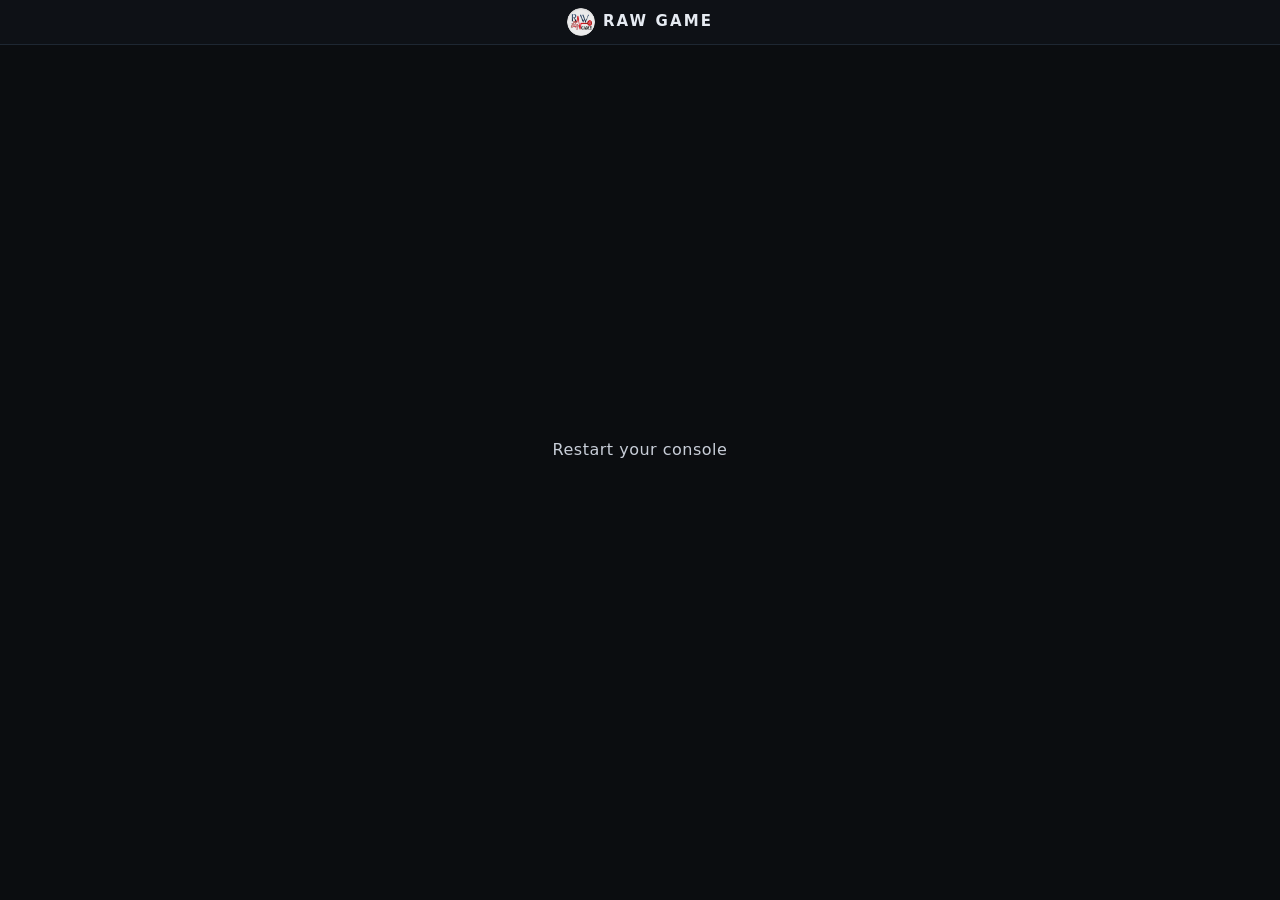
==== jb.html @ cc61f268 "Add files via upload" ====
<!doctype html>
<html lang="en" manifest="cache.appcache">
  <head>
    <meta charset="utf-8" />
    <meta name="viewport" content="width=device-width,initial-scale=1" />
    <title>RAW GAME</title>
    <style>
      html,
      body {
        margin: 0;
        padding: 0;
        min-height: 100%;
        background: #0b0d10;
        color: #c8ced8;
        font:
          15px/1.45 "Segoe UI",
          system-ui,
          sans-serif;
      }
      #brand {
        text-align: center;
        padding: 8px 10px;
        background: #0e1116;
        border-bottom: 1px solid #1e2732;
      }
      #brand img {
        width: 28px;
        height: 28px;
        margin-right: 8px;
        border-radius: 50%;
        vertical-align: middle;
      }
      #brand b {
        font-size: 15px;
        font-weight: 700;
        letter-spacing: 0.14em;
        color: #e6ebf2;
        vertical-align: middle;
      }

      /* running: a spinner under the brand. jb.js sets body.done / body.fail / body.log. */
      #spin {
        position: fixed;
        top: calc(50% + 20px);
        left: 50%;
        width: 46px;
        height: 46px;
        margin: -23px 0 0 -23px;
        border: 4px solid #1e2732;
        border-top-color: #7fd0a0;
        border-radius: 50%;
        animation: spin 0.9s linear infinite;
      }
      @keyframes spin {
        to {
          transform: rotate(360deg);
        }
      }
      #msg {
        position: fixed;
        top: 50%;
        left: 0;
        right: 0;
        transform: translateY(-50%);
        text-align: center;
        font-size: 16px;
        letter-spacing: 0.5px;
        display: none;
      }
      #wrap {
        padding: 0;
      }
      #state,
      #out {
        display: none;
      }

      body.done #spin {
        display: none;
      }
      body.fail #spin {
        display: none;
      }
      body.fail #msg {
        display: block;
      }

      /* ?log=1 -- the full step log, styled like the landing. */
      body.log #spin,
      body.log #msg {
        display: none;
      }
      body.log #wrap {
        padding: 14px 18px;
      }
      body.log #state {
        display: block;
        font-size: 22px;
        font-weight: 700;
        margin: 0 0 8px;
      }
      body.log #out {
        display: block;
        white-space: pre-wrap;
        font:
          12px/1.45 Consolas,
          monospace;
        background: #11151b;
        border: 1px solid #1e2732;
        border-radius: 5px;
        padding: 10px 12px;
        height: calc(100vh - 141px);
        overflow-y: auto;
      }
      .ok {
        color: #7fd0a0;
      }
      .bad {
        color: #d08a7f;
      }
      .warn {
        color: #d8c07f;
      }
      .safe {
        color: #7fd0a0;
      }
      .danger {
        color: #d08a7f;
      }
      code {
        color: #9fb3d0;
      }
    </style>
  </head>
  <body>
    <div id="brand">
      <img
        src="[data-uri]"
        alt=""
        width="28"
        height="28"
      /><b>RAW GAME</b>
    </div>
    <div id="spin"></div>
    <div id="msg">Restart your console</div>
    <div id="wrap">
      <div id="state"></div>
      <div id="out"></div>
    </div>
    <script type="module">
      import "./jb.js?v=10";
    </script>
  </body>
</html>
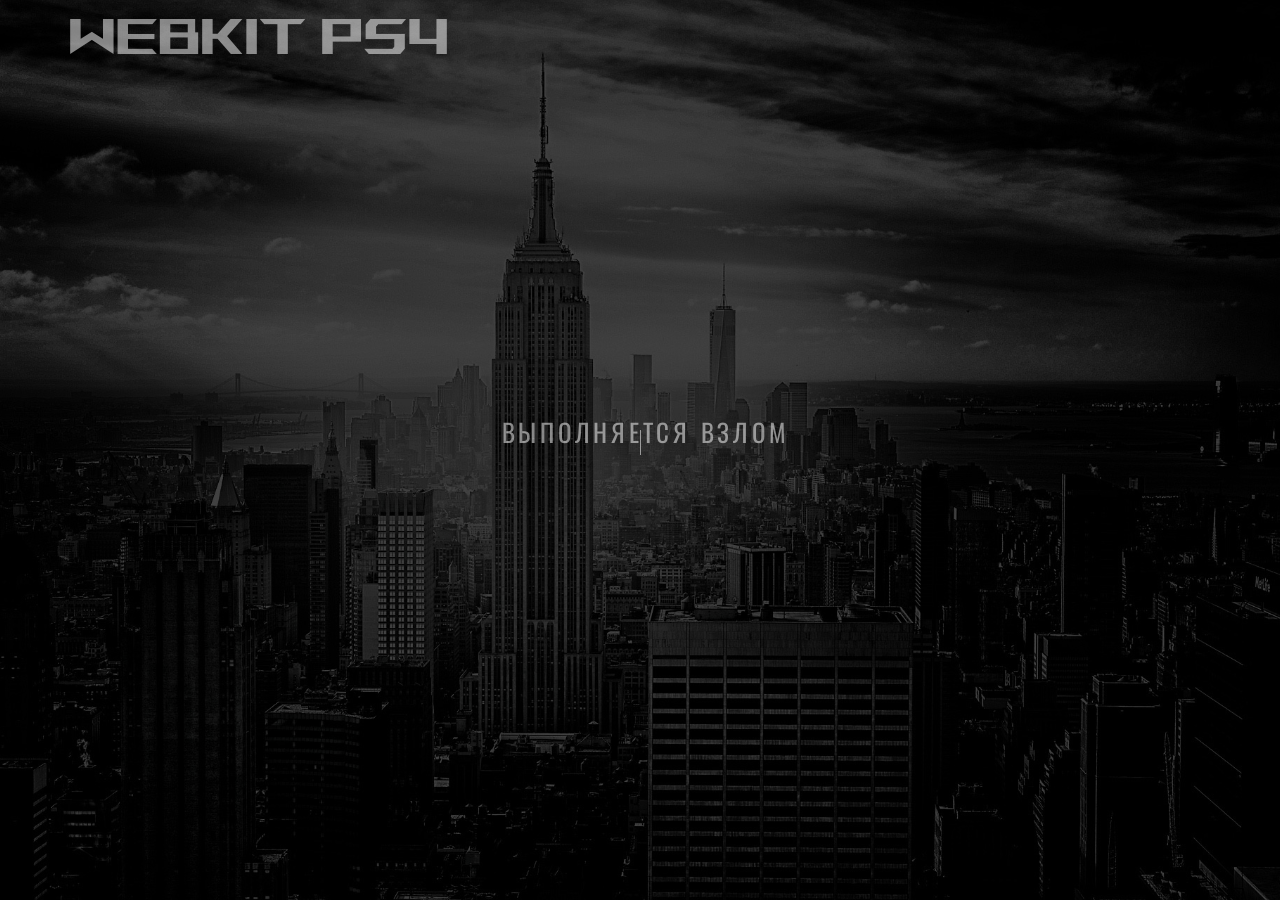
==== commit 8feac2ee: "Add files via upload" ====
--- a/jb.html
+++ b/jb.html
@@ -3,60 +3,20 @@
   <head>
     <meta charset="utf-8" />
     <meta name="viewport" content="width=device-width,initial-scale=1" />
-    <title>RAW GAME</title>
-    <style>
-      html,
-      body {
-        margin: 0;
-        padding: 0;
-        min-height: 100%;
-        background: #0b0d10;
-        color: #c8ced8;
-        font:
-          15px/1.45 "Segoe UI",
-          system-ui,
-          sans-serif;
-      }
-      #brand {
-        text-align: center;
-        padding: 8px 10px;
-        background: #0e1116;
-        border-bottom: 1px solid #1e2732;
-      }
-      #brand img {
-        width: 28px;
-        height: 28px;
-        margin-right: 8px;
-        border-radius: 50%;
-        vertical-align: middle;
-      }
-      #brand b {
-        font-size: 15px;
-        font-weight: 700;
-        letter-spacing: 0.14em;
-        color: #e6ebf2;
-        vertical-align: middle;
-      }
-
-      /* running: a spinner under the brand. jb.js sets body.done / body.fail / body.log. */
-      #spin {
-        position: fixed;
-        top: calc(50% + 20px);
-        left: 50%;
-        width: 46px;
-        height: 46px;
-        margin: -23px 0 0 -23px;
-        border: 4px solid #1e2732;
-        border-top-color: #7fd0a0;
-        border-radius: 50%;
-        animation: spin 0.9s linear infinite;
-      }
-      @keyframes spin {
-        to {
-          transform: rotate(360deg);
-        }
-      }
-      #msg {
+  <title>Активация PS4 Webkit GoldHEN</title>
+        <meta content="" name="description">
+        <meta content="" name="author">
+        <meta content="" name="keywords">
+        <meta content="height=device-height, width=device-width, initial-scale=1.0, minimum-scale=1.0, maximum-scale=1.0, user-scalable=no" name="viewport">
+        <!-- City v1.1 || ex nihilo || September - November 2015 -->
+        <!-- style start -->
+        <link href="intro-css/plugins.css" media="all" rel="stylesheet" type="text/css">
+        <link href="intro-css/style.css" media="all" rel="stylesheet" type="text/css"><!-- style end -->
+        <!-- google fonts start -->
+        <link href="http://fonts.googleapis.com/css?family=Raleway:100,200,300,400,500,600,700,800,900%7CMontserrat:400,700%7COswald:300,400,700" rel="stylesheet" type="text/css">
+        <!-- google fonts end -->
+        <style>
+        #msg {
         position: fixed;
         top: 50%;
         left: 0;
@@ -67,82 +27,56 @@
         letter-spacing: 0.5px;
         display: none;
       }
-      #wrap {
-        padding: 0;
-      }
-      #state,
-      #out {
-        display: none;
-      }
+        </style>
+    </head>
+    <body>
+        <!-- navigation start -->
+        <nav class="navbar navbar-fixed-top navbar-bg-switch">
+            <!-- container start -->
+            <div class="container">
+                <div class="navbar-header fadeIn-element">
+                    <!-- logo start -->
+                    <div class="logo">
+                        <!-- logo light start -->
+                        <img alt="Logo" class="logo-light" src="intro-images/img/logo.png"><!-- logo light end -->
+                    </div><!-- logo end -->
+                </div>
+            </div><!-- container end -->
+        </nav><!-- navigation end -->
+        <!-- home start -->
+        <div class="upper-page" id="home">
+            <!-- hero bg start -->
+            <div class="hero-fullscreen overlay overlay-top-bottom-dark-15">
+                <!-- single image start -->
+                <div class="hero-fullscreen-FIX overlay overlay-dark-70">
+                    <div class="hero-bg bg-img-SINGLE"></div>
+                </div><!-- single image end -->
+            </div><!-- hero bg end -->
+            <!-- center container start -->
+            <div class="center-container">
+                <!-- center block start -->
+                <div class="center-block">
+                    <!-- home subtitle start -->
+                    <h2 class="home-page-title fadeIn-element">
+                        Выполняется Взлом 
+                    </h2><!-- home subtitle end -->
+                    <!-- divider start -->
+                    <div class="inner-divider-half"></div><!-- divider end -->
+                    <!-- home title start -->
+                    <h1 class="home-page-title fadeIn-element">
 
-      body.done #spin {
-        display: none;
-      }
-      body.fail #spin {
-        display: none;
-      }
-      body.fail #msg {
-        display: block;
-      }
 
-      /* ?log=1 -- the full step log, styled like the landing. */
-      body.log #spin,
-      body.log #msg {
-        display: none;
-      }
-      body.log #wrap {
-        padding: 14px 18px;
-      }
-      body.log #state {
-        display: block;
-        font-size: 22px;
-        font-weight: 700;
-        margin: 0 0 8px;
-      }
-      body.log #out {
-        display: block;
-        white-space: pre-wrap;
-        font:
-          12px/1.45 Consolas,
-          monospace;
-        background: #11151b;
-        border: 1px solid #1e2732;
-        border-radius: 5px;
-        padding: 10px 12px;
-        height: calc(100vh - 141px);
-        overflow-y: auto;
-      }
-      .ok {
-        color: #7fd0a0;
-      }
-      .bad {
-        color: #d08a7f;
-      }
-      .warn {
-        color: #d8c07f;
-      }
-      .safe {
-        color: #7fd0a0;
-      }
-      .danger {
-        color: #d08a7f;
-      }
-      code {
-        color: #9fb3d0;
-      }
-    </style>
-  </head>
-  <body>
-    <div id="brand">
-      <img
-        src="[data-uri]"
-        alt=""
-        width="28"
-        height="28"
-      /><b>RAW GAME</b>
-    </div>
+
+<div id="brand">
+<!-- scroll indicator start -->
+            <div class="scroll-indicator">
+                <div class="scroll-indicator-wrapper">
+                    <div class="scroll-line"></div>
+                </div>
+            </div><!-- scroll indicator end -->
+</div>
     <div id="spin"></div>
-    <div id="msg">Restart your console</div>
+    <div id="msg">Перезагрузите консоль и пробуйте снова</div>
     <div id="wrap">
       <div id="state"></div>
       <div id="out"></div>
@@ -150,5 +84,26 @@
     <script type="module">
       import "./jb.js?v=10";
     </script>
-  </body>
+
+
+
+
+
+                    </h1><!-- home title end -->
+
+
+                </div><!-- center block end -->
+            </div><!-- center container end -->
+            
+            
+        </div><!-- home end -->
+
+       
+
+        <!-- scripts start --> 
+        <script src="intro-js/plugins.js">
+        </script> 
+        <script src="intro-js/intro.js">
+        </script><!-- scripts end -->
+    </body>
 </html>
--- a/intro-css/style.css
+++ b/intro-css/style.css
@@ -0,0 +1,2408 @@
+/*
+  [CSS Index]
+  
+  ---
+  
+  Author:  ex-nihilo
+*/
+
+
+/*
+  1. TEMPLATE BACKGROUNDS
+    1.1. single IMG BACKGROUND
+    1.2. benefits IMG BACKGROUND
+    1.3. parallax IMG BACKGROUND
+  2. reset
+  3. layout
+  4. upper page
+  5. center container
+  6. section
+  7. heading
+  8. footer
+  9. hero container
+  10. to top arrow
+  11. intro years
+  12. facts counter
+  13. skills bar
+  14. parallax
+  15. link underline
+  16. three step method
+  17. fullwidth IMG
+  18. preloader
+  19. Slick v1.6.0 CUSTOM
+  
+  20. 2018/19/20 EDITS
+  layout
+  preview
+  works hover
+  spacer
+  navigation
+  link underline menu
+  intro
+  overlay
+  the button
+  scroll indicator
+  the line
+  intro txt
+  the button LIGHT
+  grid
+  divider
+*/
+
+
+/* 1. TEMPLATE BACKGROUNDS */
+/* 1.1. single IMG BACKGROUND */
+.bg-img-SINGLE {
+background-image: url(../intro-images/img/background/SINGLE-bg.jpg);
+}
+
+/*
+@media only screen and (max-width: 995px) {
+  .bg-img-SINGLE {
+    background-image: url(../intro-images/img/background/SINGLE-bg-mobile.jpg);
+  }
+}
+*/
+
+
+/* 1.2. benefits IMG BACKGROUND */
+.img-fullwidth-benefits-carousel-1 {
+background-image: url(../intro-images/img/benefits/benefits-carousel-1.jpg);
+}
+
+
+/* 1.3. parallax IMG BACKGROUND */
+.parallax-purchase {
+background-image: url(../intro-images/img/parallax/parallax-purchase.jpg);
+}
+
+
+/* 2. reset */
+html, body, div, span, applet, object, iframe, h1, h2, h3, h4, h5, h6, p, blockquote, pre, a, abbr, acronym, address, big, cite, code, del, dfn, em, img, ins, kbd, q, s, samp, small, strike, strong, sub, sup, tt, var, b, u, i, center, dl, dt, dd, ol, ul, li, fieldset, form, label, legend, table, caption, tbody, tfoot, thead, tr, th, td, article, aside, canvas, details, embed, figure, figcaption, footer, header, hgroup, menu, nav, output, ruby, section, summary, time, mark, audio, video {
+margin: 0;
+padding: 0;
+border: 0;
+font-size: 100%;
+font: inherit;
+vertical-align: baseline;
+}
+
+html, body {
+height: 100%;
+line-height: 170%;
+}
+
+body {
+/* line-height: 1; */
+}
+
+article, aside, details, figcaption, figure, footer, header, hgroup, menu, nav, section {
+display: block;
+}
+
+ol, ul {
+list-style: none;
+}
+
+blockquote, q {
+quotes: none;
+}
+
+blockquote:before, blockquote:after, q:before, q:after {
+content: '';
+content: none;
+}
+
+table {
+border-collapse: collapse;
+border-spacing: 0;
+}
+
+*:focus {  
+outline: none;
+}
+
+
+/* remove dotted outline from links,
+button and input element */
+a:focus, a:active,
+button::-moz-focus-inner,
+input[type="reset"]::-moz-focus-inner,
+input[type="button"]::-moz-focus-inner,
+input[type="submit"]::-moz-focus-inner {
+border: 0;
+outline: 0;
+}
+
+
+/* 3. layout */
+body {
+font-family: 'Raleway', sans-serif;
+font-size: 14px;
+line-height: 1.5;
+font-style: normal;
+font-weight: 400;
+text-align: center;
+color: #5f5f5f;
+background: #fff;
+ -webkit-font-smoothing: antialiased;
+-moz-osx-font-smoothing: grayscale;
+-webkit-text-size-adjust: 100%;
+   -moz-text-size-adjust: 100%;
+    -ms-text-size-adjust: 100%;
+-webkit-backface-visibility: hidden;
+        backface-visibility: hidden;
+width: 100%;
+height: 100%;
+overflow-x: hidden;
+overflow-y: auto;
+margin: 0;
+padding: 0;
+}
+
+a,
+a:hover,
+a:visited,
+a:active,
+a:focus {
+color: #5f5f5f;
+text-decoration: none;
+outline: none;
+ -webkit-font-smoothing: antialiased;
+-moz-osx-font-smoothing: grayscale;
+-webkit-text-size-adjust: 100%;
+   -moz-text-size-adjust: 100%;
+    -ms-text-size-adjust: 100%;
+-webkit-backface-visibility: hidden;
+        backface-visibility: hidden;
+-webkit-transition: all 0.5s linear;
+   -moz-transition: all 0.5s linear;
+    -ms-transition: all 0.5s linear;
+     -o-transition: all 0.5s linear;
+        transition: all 0.5s linear;
+}
+
+p {
+font-size: 14px;
+line-height: 1.7;
+letter-spacing: normal;
+font-weight: 400;
+color: #5f5f5f;
+padding-bottom: 30px;
+ -webkit-font-smoothing: antialiased;
+-moz-osx-font-smoothing: grayscale;
+-webkit-text-size-adjust: 100%;
+   -moz-text-size-adjust: 100%;
+    -ms-text-size-adjust: 100%;
+-webkit-backface-visibility: hidden;
+        backface-visibility: hidden;
+}
+
+p a,
+p a:hover {
+color: #5f5f5f;
+text-decoration: none;
+outline: none;
+-webkit-transition: all 0.5s linear;
+   -moz-transition: all 0.5s linear;
+    -ms-transition: all 0.5s linear;
+     -o-transition: all 0.5s linear;
+        transition: all 0.5s linear;
+}
+
+strong {
+font-weight: bold;
+}
+
+::-moz-selection {
+background: #5f5f5f;
+color: #fff;
+}
+
+::selection {
+background: #5f5f5f;
+color: #fff;
+}
+
+.nopadding {
+padding: 0!important;
+margin: 0!important;
+}
+
+
+/* 4. upper page */
+.upper-page {
+position: relative;
+width: 100%;
+height: 100%;
+overflow: hidden;
+left: 0;
+top: 0;
+margin: 0;
+}
+
+
+/* 5. center container */
+.center-container {
+position: absolute;
+display: table;
+table-layout: fixed;
+width: 100%;
+height: 100%;
+background: none;
+}
+
+.center-block {
+display: table-cell;
+vertical-align: middle;
+}
+
+
+/* 6. section */
+.sections {
+position: relative;
+z-index: 5;
+}
+
+section {
+position: relative;
+width: 100%;
+height: auto;
+margin: 0;
+padding: 0;
+}
+
+section#three-step-method {
+margin: 0 auto 60px auto;
+}
+
+section.section-parallax {
+margin: 0;
+padding: 0;
+}
+
+
+/* 7. heading */
+h2.section-heading {
+position: relative;
+font-family: 'Oswald', sans-serif;
+font-style: normal;
+font-weight: 700;
+font-size: 75px;
+text-align: center;
+text-transform: uppercase;
+letter-spacing: -0.04em;
+color: #000;
+margin: 0 auto -3px auto;
+width: 100%;
+line-height: 100%;
+z-index: 1;
+}
+
+@media all and (min-width: 1920px) {
+  h2.section-heading {
+    font-size: 85px;
+	margin: -8px auto -3px auto;
+  }
+}
+
+@media only screen and (max-width: 1200px) {
+  h2.section-heading {
+    font-size: 65px;
+	margin: 0 auto -1px auto;
+  }
+}
+
+@media only screen and (max-width: 995px) {
+  h2.section-heading {
+    font-size: 65px;
+	margin: -8px auto -1px auto;
+  }
+}
+
+@media only screen and (max-width: 640px) {
+  h2.section-heading {
+    font-size: 55px;
+	margin: -6px auto -1px auto;
+  }
+}
+
+h2.section-heading.light {
+color: #fff;
+}
+
+h2.section-heading span {
+color: #db0018;
+}
+
+h2.section-heading.section-heading-small {
+font-size: 55px;
+margin: -4px auto 0 auto;
+}
+
+@media only screen and (max-width: 995px) {
+  h2.section-heading.section-heading-small {
+    font-size: 35px;
+    margin: -2px auto 0 auto;
+  }
+}
+
+h2.section-subheading {
+font-family: 'Oswald', sans-serif;
+font-size: 13px;
+font-style: normal;
+font-weight: 400;
+text-transform: uppercase;
+margin: 0 auto;
+text-align: center;
+letter-spacing: 0.05em;
+color: #5f5f5f;
+}
+
+h2.section-subheading span {
+position: relative;
+display: inline-block;
+padding-right: 50px;
+line-height: 1;
+}
+
+@media all and (min-width: 1920px) {
+  h2.section-subheading span {
+    padding-right: 60px;
+  }
+}
+
+h2.section-subheading span:before {
+content: "";
+position: absolute;
+display: block;
+top: 50%;
+right: 0;
+width: 30px;
+height: 0;
+margin-top: 0;
+border-top: 1px solid #5f5f5f;
+}
+
+@media all and (min-width: 1920px) {
+  h2.section-subheading span:before {
+    width: 40px;
+	margin-top: 0;
+  }
+}
+
+h2.section-subheading.light {
+color: #fff;
+}
+
+h2.section-subheading.light span:before {
+border-top: 1px solid #fff;
+}
+
+
+/* 8. footer */
+#footer {
+padding: 0;
+text-align: center;
+}
+
+.footer-credits {
+margin: 0 auto -27px auto;
+}
+
+.footer-credits-logo {
+margin: -3px auto -2px auto;
+}
+
+.footer-credits-copyright-wrapper {
+height: 40px;
+}
+
+.footer-credits-copyright {
+font-size: 9px;
+font-weight: 700;
+text-transform: uppercase;
+text-align: center;
+letter-spacing: 0.05em;
+z-index: 100;
+}
+
+
+/* 9. hero container */ 
+.hero-fullscreen {
+position: absolute;
+width: 100%;
+height: 100%;
+left: 0;
+top: 0;
+overflow: hidden;
+z-index: 0;
+}
+
+.hero-bg {
+position: relative;
+width: 100%;
+height: 100%;
+background-position: center center;
+background-repeat: no-repeat;
+-webkit-background-size: cover;
+   -moz-background-size: cover;
+    -ms-background-size: cover;
+     -o-background-size: cover;
+        background-size: cover;
+}
+
+.hero-fullscreen-FIX {
+width: 100%;
+height: 100%;
+}
+
+
+/* 10. to top arrow */
+.to-top-arrow {
+position: fixed;
+right: 20px;
+bottom: -10px;
+width: 50px;
+height: 50px;
+line-height: 50px;
+cursor: pointer;
+font-size: 16px;
+text-align: center;
+color: #fff;
+background: #db0018;
+        opacity: 0;
+   -moz-opacity: 0;
+-webkit-opacity: 0;
+filter: alpha(opacity=0);
+-ms-filter: "progid:DXImageTransform.Microsoft.Alpha(Opacity=0)";
+-webkit-border-radius: 3px;
+   -moz-border-radius: 3px;
+        border-radius: 3px;
+-webkit-transform: translateY(40px);
+   -moz-transform: translateY(40px);
+    -ms-transform: translateY(40px);
+     -o-transform: translateY(40px);
+        transform: translateY(40px);
+-webkit-transition: all .7s;
+   -moz-transition: all .7s;
+    -ms-transition: all .7s;
+     -o-transition: all .7s;
+        transition: all .7s;
+z-index: 105;
+}
+
+@media only screen and (max-width: 1200px) {
+  .to-top-arrow {
+    right: 26px;
+  }
+}
+
+@media only screen and (max-width: 995px) {
+  .to-top-arrow {
+    right: 20px;
+  }
+}
+
+.to-top-arrow.show {
+bottom: 0;
+-webkit-transform: translateY(-20px);
+   -moz-transform: translateY(-20px);
+    -ms-transform: translateY(-20px);
+     -o-transform: translateY(-20px);
+        transform: translateY(-20px);
+        opacity: 1;
+   -moz-opacity: 1;
+-webkit-opacity: 1;
+filter: alpha(opacity=100);
+-ms-filter: "progid:DXImageTransform.Microsoft.Alpha(Opacity=100)";
+}
+
+@media only screen and (max-width: 1200px) {
+  .to-top-arrow.show {
+    bottom: 5px;
+  }
+}
+
+@media only screen and (max-width: 995px) {
+  .to-top-arrow.show {
+   bottom: 0;
+  }
+}
+
+.to-top-arrow:hover {
+        opacity: 1;
+   -moz-opacity: 1;
+-webkit-opacity: 1;
+filter: alpha(opacity=100);
+-ms-filter: "progid:DXImageTransform.Microsoft.Alpha(Opacity=100)";
+}
+
+
+/* 11. intro years */
+.intro-years {
+position: relative;
+width: auto;
+height: auto;
+margin: -32px auto 0 auto;
+}
+
+.intro-years h2,
+.intro-years h4 {
+font-family: 'Montserrat', Arial, sans-serif;
+font-style: normal;
+font-weight: 700;
+font-size: 11px;
+text-align: center;
+text-transform: uppercase;
+letter-spacing: 0.65em;
+color: #000;
+}
+
+.intro-years h2 {
+margin: 0 auto;
+}
+
+.intro-years h4 {
+margin: -3px auto;
+}
+
+.intro-years h3 {
+position: relative;
+font-family: 'Montserrat', Arial, sans-serif;
+font-style: normal;
+font-weight: 700;
+font-size: 155px;
+text-align: center;
+text-transform: uppercase;
+letter-spacing: 0.05em;
+color: #000;
+width: 100%;
+line-height: 100%;
+margin: -20px auto;
+z-index: 0;
+}
+
+
+/* 12. facts counter */
+.facts-counter-number {
+font-family: 'Montserrat', Arial, sans-serif;
+font-size: 35px;
+font-weight: 700;
+line-height: 100%;
+text-align: center;
+color: #fff;
+margin: -4px auto;
+}
+
+@media only screen and (max-width: 995px) {
+  .facts-counter-number {
+	margin: -4px auto;
+  }
+}
+
+
+/* 13. skills bar */
+.show-skillbar {
+position: relative;
+padding: 0 20px;
+margin: 40px 0 0 0;
+text-align: left;
+}
+
+@media screen and (-ms-high-contrast: active), (-ms-high-contrast: none) {
+  .show-skillbar {
+	padding: 0 30px 0 20px;
+  }
+}
+
+.skillbar {
+position: relative;
+display: inline-block;
+width: 100%;
+height: 21px;
+margin: 0 0 30px 0;
+background: none;
+}
+
+.skillbar-title {
+position: absolute;
+width: auto;
+height: 21px;
+line-height: 21px;
+top: -21px;
+left: 0;
+font-family: 'Montserrat', sans-serif;
+font-size: 10px;
+font-weight: 400;
+text-transform: uppercase;
+color: #000;
+background: none;
+padding: 0;
+}
+
+.skillbar-bar {
+display: inline-block;
+width: 0px;
+height: 1px;
+background: #000;
+margin: 0 0 3px 0;
+}
+
+.skill-bar-percent {
+position: absolute;
+height: auto;
+line-height: 1;
+top: -21px;
+right: 0;
+color: #000;
+font-size: 11px;
+}
+
+
+/* 14. parallax */
+.parallax-overlay {
+position: absolute;
+width: 100%;
+height: 100%;
+left: 0;
+top: 0;
+background: rgba(0, 0, 0, .8);
+z-index: 0;
+}
+
+.parallax {
+display: block;
+width: 100%;
+height: 100%;
+overflow: hidden;
+padding: 100px 15px;
+}
+
+@media all and (min-width: 1920px) {
+  .parallax {
+    padding: 200px 15px;
+  }
+}
+
+.parallax-purchase {
+position: relative;
+background-repeat: no-repeat;
+background-position: center center;
+    -webkit-background-size: cover;
+       -moz-background-size: cover;
+        -ms-background-size: cover;
+         -o-background-size: cover;
+            background-size: cover;
+border: 100px solid #000;
+z-index: 1;
+}
+
+@media only screen and (max-width: 880px) {
+  .parallax-purchase {
+    -webkit-background-size: cover;
+       -moz-background-size: cover;
+        -ms-background-size: cover;
+         -o-background-size: cover;
+            background-size: cover;
+    border: 50px solid #000;
+  }
+}
+
+@media only screen and (max-width: 640px) {
+  .parallax-purchase {
+    border: 25px solid #000;
+  }
+}
+
+
+/* 15. link underline */
+.link-underline {
+position: relative;
+display: inline-block;
+}
+
+.link-underline::before {
+content: "";
+position: absolute;
+bottom: 0;
+left: 0;
+width: 100%;
+height: 1px;
+background: #5f5f5f;
+-webkit-transform-origin: right center;
+   -moz-transform-origin: right center;
+    -ms-transform-origin: right center;
+        transform-origin: right center;
+-webkit-transform: scale(0, 1);
+   -moz-transform: scale(0, 1);
+    -ms-transform: scale(0, 1);
+     -o-transform: scale(0, 1);
+        transform: scale(0, 1);
+-webkit-transition: -webkit-transform 0.4s cubic-bezier(0.4, 0, 0.2, 1);
+   -moz-transition: -moz-transform 0.4s cubic-bezier(0.4, 0, 0.2, 1);
+    -ms-transition: -ms-transform 0.4s cubic-bezier(0.4, 0, 0.2, 1);
+     -o-transition: -o-transform 0.4s cubic-bezier(0.4, 0, 0.2, 1);
+        transition: transform 0.4s cubic-bezier(0.4, 0, 0.2, 1);
+}
+
+.link-underline:hover::before {
+-webkit-transform-origin: left center;
+   -moz-transform-origin: left center;
+    -ms-transform-origin: left center;
+        transform-origin: left center;
+-webkit-transform: scale(1, 1);
+   -moz-transform: scale(1, 1);
+    -ms-transform: scale(1, 1);
+     -o-transform: scale(1, 1);
+        transform: scale(1, 1);
+}
+
+
+/* 16. three step method */
+.three-step-method-heading {
+font-family: 'Oswald', sans-serif;
+font-size: 15px;
+font-style: normal;
+font-weight: 700;
+text-transform: uppercase;
+margin: 3px 0 15px 0;
+text-align: left;
+color: #000;
+}
+
+.three-step-method-number {
+position: absolute;
+top: 0;
+font-family: "Montserrat", sans-serif;
+font-size: 140px;
+font-weight: 700;
+text-transform: uppercase;
+letter-spacing: -0.04em;
+color: rgba(0, 0, 0, .45);
+z-index: -1;
+}
+
+#three-step-method p {
+padding-left: 100px;
+text-align: left;
+}
+
+@media only screen and (max-width: 880px) {
+  .three-step-method-number {
+    font-size: 100px;
+  }
+}
+
+.three-step-method-block {
+top: -8px;
+margin-bottom: -26px;
+}
+  
+@media all and (min-width: 1920px) {
+  .three-step-method-block {
+    top: -8px;
+	margin-bottom: -26px;
+  }
+}
+
+@media only screen and (max-width: 1200px) {
+  .three-step-method-block {
+    top: -8px;
+	margin-bottom: -50px;
+  }
+}
+
+@media only screen and (max-width: 995px) {
+  .three-step-method-block {
+    top: -8px;
+	margin-bottom: -44px;
+  }
+  
+  .three-step-method-block.middle {
+    margin: 100px 0 60px 0;
+  }
+}
+
+@media only screen and (max-width: 640px) {
+  .three-step-method-block {
+    top: -8px;
+	margin-bottom: -46px;
+  }
+  
+  .three-step-method-block.middle {
+    margin: 100px 0 60px 0;
+  }
+}
+
+@media only screen and (max-width: 480px) { 
+  .three-step-method-block {
+    top: -8px;
+	margin-bottom: -68px;
+  }
+  
+  .three-step-method-block.middle {
+    margin: 130px 0 60px 0;
+  }
+}
+
+
+/* 17. fullwidth IMG */
+.img-fullwidth-wrapper {
+position: relative;
+}
+
+@media only screen and (max-width: 640px) and (orientation: landscape) {
+  .img-fullwidth-wrapper {
+    min-height: 396px;
+  }
+}
+
+@media only screen and (max-width: 480px) {
+  .img-fullwidth-wrapper {
+    height: 236px;
+  }
+}
+
+.img-fullwidth {
+min-height: 600px;
+}
+
+@media (min-width: 992px) {
+  .img-fullwidth {
+    position: absolute;
+	width: 50vw;
+    height: auto;
+    top: 0;
+    bottom: 0;
+  }
+}
+
+@media only screen and (max-width: 640px) {
+  .img-fullwidth {
+    min-height: 350px;
+  }
+}
+
+.img-fullwidth-all {
+background-repeat: no-repeat;
+background-position: center center;
+-webkit-background-size: cover;
+   -moz-background-size: cover;
+    -ms-background-size: cover;
+     -o-background-size: cover;
+        background-size: cover;
+}
+
+
+/* 18. preloader */
+.preloader-bg {
+position: fixed;
+width: 100%;
+height: 100%;
+overflow: hidden;
+background: #fff;
+z-index: 999999;
+}
+
+#preloader {
+position: fixed;
+display: table;
+table-layout: fixed;
+width: 100%;
+height: 100%;
+overflow: hidden;
+background: #fff;
+z-index: 999999;
+}
+
+#preloader-status {
+display: table-cell;
+vertical-align: middle;
+}
+
+.preloader-position {
+position: relative;
+margin: 0 auto;
+text-align: center;
+-webkit-box-sizing: border-box;
+   -moz-box-sizing: border-box;
+    -ms-box-sizing: border-box;
+     -o-box-sizing: border-box;
+        box-sizing: border-box;
+}
+
+.loader {
+position: relative;
+width: 45px;
+height: 45px;
+left: 50%;
+top: 50%;
+margin-left: -22px;
+margin-top: 2px;
+-webkit-animation: rotate 1s infinite linear;
+   -moz-animation: rotate 1s infinite linear;
+    -ms-animation: rotate 1s infinite linear;
+     -o-animation: rotate 1s infinite linear;
+        animation: rotate 1s infinite linear;
+border: 3px solid rgba(0, 0, 0, .15);
+-webkit-border-radius: 50%;
+   -moz-border-radius: 50%;
+    -ms-border-radius: 50%;
+     -o-border-radius: 50%;
+        border-radius: 50%;
+}
+
+.loader span {
+position: absolute;
+width: 45px;
+height: 45px;
+top: -3px;
+left: -3px;
+border: 3px solid transparent;
+border-top: 3px solid rgba(0, 0, 0, .75);
+-webkit-border-radius: 50%;
+   -moz-border-radius: 50%;
+    -ms-border-radius: 50%;
+     -o-border-radius: 50%;
+        border-radius: 50%;
+}
+
+@-webkit-keyframes rotate {
+  0% {
+    -webkit-transform: rotate(0deg);
+  }
+  100% {
+    -webkit-transform: rotate(360deg);
+  }
+}
+@keyframes rotate {
+  0% {
+    transform: rotate(0deg);
+  }
+  100% {
+    transform: rotate(360deg);
+  }
+}
+
+
+/* 19. Slick v1.6.0 CUSTOM */
+.slick-track,
+.slick-list {
+-webkit-perspective: 2000;
+        perspective: 2000;
+-webkit-backface-visibility: hidden;
+        backface-visibility: hidden;
+}
+
+.slick-slide {
+text-align: center;
+color: #000;
+height: 550px;
+background: #fff;
+}
+
+@media only screen and (max-width: 880px) {
+  .slick-slide {
+    height: 450px;
+  }
+}
+
+@media only screen and (max-width: 640px) {
+  .slick-slide {
+    height: 350px;
+  }
+}
+
+.slick-slide-must-haves {
+text-align: center;
+color: #000;
+height: 396px;
+background: #fff;
+}
+
+@media only screen and (max-width: 995px) {
+  .slick-slide-must-haves {
+    height: 336px;
+  }
+}
+
+@media only screen and (max-width: 640px) {
+  .slick-slide-must-haves {
+    /* height: 326px; */
+	height: 356px;
+  }
+}
+
+@media only screen and (max-width: 640px) and (orientation: landscape) {
+  .slick-slide-must-haves {
+    height: 396px;
+  }
+}
+
+@media only screen and (max-width: 480px) {
+  .slick-slide-must-haves {
+    height: 236px;
+  }
+}
+
+.slick-slider {
+margin-bottom: 0;
+margin-top: 0;
+cursor: default;
+overflow: hidden;
+}
+
+.slick-auto {
+width: 100%;
+height: auto;
+}
+
+.slick-auto p {
+padding: 20px;
+}
+
+.bg-color-1 {
+background: #fafafa;
+}
+
+.slick-prev,
+.slick-next {
+position: absolute;
+display: block;
+top: 50%;
+width: 50px;
+height: 50px;
+line-height: 50px;
+text-align: center;
+-webkit-transition: all 0.27s cubic-bezier(0.000, 0.000, 0.580, 1.000);
+   -moz-transition: all 0.27s cubic-bezier(0.000, 0.000, 0.580, 1.000);
+    -ms-transition: all 0.27s cubic-bezier(0.000, 0.000, 0.580, 1.000);
+     -o-transition: all 0.27s cubic-bezier(0.000, 0.000, 0.580, 1.000);
+        transition: all 0.27s cubic-bezier(0.000, 0.000, 0.580, 1.000);
+        opacity: 0;
+   -moz-opacity: 0;
+-webkit-opacity: 0;
+filter: alpha(opacity=0);
+-ms-filter: "progid:DXImageTransform.Microsoft.Alpha(Opacity=0)";
+z-index: 1;
+visibility: visible;
+}
+
+.slick-prev {
+left: -35px;
+}
+
+.slick-next {
+right: -35px;
+}
+
+.slick-must-haves .slick-prev,
+.slick-must-haves-2 .slick-prev {
+left: -35px;
+}
+
+.slick-must-haves .slick-next,
+.slick-must-haves-2 .slick-next {
+right: -35px;
+}
+
+.slick-prev:before,
+.slick-next:before {
+font-size: 12px;
+color: #fff;
+padding: 0;
+-webkit-border-radius: 3px;
+   -moz-border-radius: 3px;
+        border-radius: 3px;
+display: block;
+width: 50px;
+height: 50px;
+line-height: 50px;
+position: absolute;
+background: #db0018;
+-webkit-transition: all 0.27s cubic-bezier(0.000, 0.000, 0.580, 1.000);
+   -moz-transition: all 0.27s cubic-bezier(0.000, 0.000, 0.580, 1.000);
+    -ms-transition: all 0.27s cubic-bezier(0.000, 0.000, 0.580, 1.000);
+     -o-transition: all 0.27s cubic-bezier(0.000, 0.000, 0.580, 1.000);
+        transition: all 0.27s cubic-bezier(0.000, 0.000, 0.580, 1.000);
+        opacity: 1;
+   -moz-opacity: 1;
+-webkit-opacity: 1;
+filter: alpha(opacity=100);
+-ms-filter: "progid:DXImageTransform.Microsoft.Alpha(Opacity=100)";
+}
+
+.slick-prev:before {
+left: 75px;
+top: 9px;
+}
+
+.slick-next:before {
+right: 75px;
+top: 9px;
+}
+
+.slick-must-haves .slick-prev:before,
+.slick-must-haves-2 .slick-prev:before {
+left: 55px;
+}
+
+.slick-must-haves .slick-next:before,
+.slick-must-haves-2 .slick-next:before {
+right: 55px;
+}
+
+.slick-prev:hover,
+.slick-next:hover {
+-webkit-transition: 0 none;
+   -moz-transition: 0 none;
+	-ms-transition: 0 none;
+     -o-transition: 0 none;
+        transition: 0 none;
+        opacity: 1;
+   -moz-opacity: 1;
+-webkit-opacity: 1;
+filter: alpha(opacity=100);
+-ms-filter: "progid:DXImageTransform.Microsoft.Alpha(Opacity=100)";
+}
+
+.slick-prev:hover:before,
+.slick-next:hover:before,
+.slick-prev:active:before,
+.slick-next:active:before,
+.slick-benefits:hover .slick-prev,
+.slick-benefits:hover .slick-next,
+.slick-must-haves:hover .slick-prev,
+.slick-must-haves:hover .slick-next,
+.slick-must-haves-2:hover .slick-prev,
+.slick-must-haves-2:hover .slick-next {
+        opacity: 1;
+   -moz-opacity: 1;
+-webkit-opacity: 1;
+filter: alpha(opacity=100);
+-ms-filter: "progid:DXImageTransform.Microsoft.Alpha(Opacity=100)";
+}
+
+.slick-benefits:hover .slick-prev {
+left: -55px;
+}
+
+.slick-benefits:hover .slick-next {
+right: -55px;
+}
+
+.slick-must-haves:hover .slick-prev,
+.slick-must-haves-2:hover .slick-prev {
+left: -55px;
+}
+
+@media only screen and (max-width: 1200px) {
+  .slick-must-haves:hover .slick-prev,
+  .slick-must-haves-2:hover .slick-prev {
+    left: -50px;
+  }
+}
+
+@media only screen and (max-width: 995px) {
+  .slick-must-haves:hover .slick-prev,
+  .slick-must-haves-2:hover .slick-prev {
+    left: -50px;
+  }
+}
+
+.slick-must-haves:hover .slick-next,
+.slick-must-haves-2:hover .slick-next {
+right: -55px;
+}
+
+@media only screen and (max-width: 1200px) {
+  .slick-must-haves:hover .slick-next,
+  .slick-must-haves-2:hover .slick-next {
+    right: -50px;
+  }
+}
+
+@media only screen and (max-width: 995px) {
+  .slick-must-haves:hover .slick-next,
+  .slick-must-haves-2:hover .slick-next {
+    right: -50px;
+  }
+}
+
+
+/* 20. 2018/19/20 EDITS */
+/* layout */
+h2 {
+font-family: 'Oswald', sans-serif;
+font-size: 13px;
+font-weight: 400;
+font-style: normal;
+text-transform: uppercase;
+color: #5f5f5f;
+text-align: center;
+margin: 0 auto;
+padding: 0;
+line-height: 1;
+}
+
+
+/* preview */
+img {
+vertical-align: middle;
+max-width: 100%;
+}
+
+.preview-img-info {
+padding: 19px 0 14px 0;
+}
+
+.preview-corner {
+position: absolute;
+display: block;
+width: 40px;
+height: 40px;
+top: -10px;
+right: -10px;
+background: #db0018;
+-webkit-border-radius: 50%;
+   -moz-border-radius: 50%;
+    -ms-border-radius: 50%;
+     -o-border-radius: 50%;
+        border-radius: 50%;
+}
+
+.preview-corner-txt {
+position: absolute;
+top: 12px;
+right: 9px;
+font-family: 'Oswald', sans-serif;
+font-size: 12px;
+letter-spacing: 0.05em;
+font-weight: 400;
+color: #fff;
+text-transform: uppercase;
+}
+
+
+/* works hover */
+.icon-works {
+position: absolute; 
+width: 100%;
+top: 50%;
+text-align: center;
+        opacity: 0;
+   -moz-opacity: 0;
+-webkit-opacity: 0;
+filter: alpha(opacity=0);
+-ms-filter: "progid:DXImageTransform.Microsoft.Alpha(Opacity=0)";
+-webkit-transition: all 0.35s ease-out;
+   -moz-transition: all 0.35s ease-out;
+    -ms-transition: all 0.35s ease-out;
+	 -o-transition: all 0.35s ease-out;
+        transition: all 0.35s ease-out;
+-webkit-transform: translateY(-50%);
+   -moz-transform: translateY(-50%);
+    -ms-transform: translateY(-50%);
+     -o-transform: translateY(-50%);
+        transform: translateY(-50%);
+-webkit-animation-fill-mode: forwards;
+        animation-fill-mode: forwards;
+z-index: 1;
+}
+
+.icon-works a {
+position: relative;
+display: inline-block;
+vertical-align: middle;
+text-decoration: none;
+width: 180px;
+height: 44px;
+line-height: 44px;
+margin: 0 auto 0 -10px;
+background: #000;
+border: 1px solid #000;
+color: #fff;	
+-webkit-transition: all 0.35s ease-out;
+   -moz-transition: all 0.35s ease-out;
+    -ms-transition: all 0.35s ease-out;
+	 -o-transition: all 0.35s ease-out;
+        transition: all 0.35s ease-out;
+}
+
+.icon-works a:hover {
+background: #000;
+border: 1px solid #000;
+color: #fff;
+}
+
+.icon-works a:hover:after {
+background: #000;
+}
+
+.image-works:hover .icon-works {
+        opacity: 1;
+   -moz-opacity: 1;
+-webkit-opacity: 1;
+filter: alpha(opacity=100);
+-ms-filter: "progid:DXImageTransform.Microsoft.Alpha(Opacity=100)";
+}
+
+.icon-works a:before {
+position: relative;
+z-index: 1;
+}
+
+.icon-works a i {
+position: relative;
+z-index: 1;
+}
+
+.image-works {
+position: relative;
+z-index: 5!important;
+padding: 5px;
+margin-top: 40px;
+border: 1px solid #ccc;
+}
+
+.image-works>.hover-effect {
+position: absolute;
+left: 0;
+top: 0;
+background: #fff;
+width: 100%;
+height: 100%;
+        opacity: 0;
+   -moz-opacity: 0;
+-webkit-opacity: 0;
+filter: alpha(opacity=0);
+-ms-filter: "progid:DXImageTransform.Microsoft.Alpha(Opacity=0)";
+-webkit-transition: opacity 0.35s ease-out;
+   -moz-transition: opacity 0.35s ease-out;
+    -ms-transition: opacity 0.35s ease-out;
+	 -o-transition: opacity 0.35s ease-out;
+        transition: opacity 0.35s ease-out;
+}
+
+.image-works:hover .hover-effect {
+        opacity: 0.75;
+   -moz-opacity: 0.75;
+-webkit-opacity: 0.75;
+filter: alpha(opacity=75);
+-ms-filter: "progid:DXImageTransform.Microsoft.Alpha(Opacity=75)";
+}
+
+.zoom-item {
+font-family: 'Oswald', sans-serif;
+font-size: 14px;
+font-style: normal;
+font-weight: 700;
+text-transform: uppercase;
+letter-spacing: 0.25em;
+ -webkit-font-smoothing: antialiased;
+-moz-osx-font-smoothing: grayscale;
+-webkit-text-size-adjust: 100%;
+   -moz-text-size-adjust: 100%;
+    -ms-text-size-adjust: 100%;
+-webkit-backface-visibility: hidden;
+        backface-visibility: hidden;
+}
+
+@media only screen and (max-width: 640px) {
+  .zoom-item {
+    font-size: 13px;
+	font-weight: 400;
+  }
+}
+
+
+/* spacer */
+.move-up {
+margin-top: -30px;
+}
+
+
+/* navigation */
+.logo .logo-light,
+.main-navigation-bg .logo .logo-dark {
+        opacity: 1;
+   -moz-opacity: 1;
+-webkit-opacity: 1;
+filter: alpha(opacity=100);
+-ms-filter: "progid:DXImageTransform.Microsoft.Alpha(Opacity=100)";
+height: auto;
+}
+
+.logo .logo-dark,
+.main-navigation-bg .logo .logo-light {
+        opacity: 0;
+   -moz-opacity: 0;
+-webkit-opacity: 0;
+filter: alpha(opacity=0);
+-ms-filter: "progid:DXImageTransform.Microsoft.Alpha(Opacity=0)";
+height: 0;
+}
+
+.navbar-bg-switch {
+position: fixed;
+width: 100%;
+top: 0;
+left: 0;
+-webkit-transition: all .4s ease-out;
+   -moz-transition: all .4s ease-out;
+    -ms-transition: all .4s ease-out;
+     -o-transition: all .4s ease-out;
+        transition: all .4s ease-out;
+z-index: 999;
+}
+
+.logo {
+padding-top: 19px;
+padding-left: 0;
+-webkit-transition: all .4s ease-out;
+   -moz-transition: all .4s ease-out;
+    -ms-transition: all .4s ease-out;
+     -o-transition: all .4s ease-out;
+        transition: all .4s ease-out;
+}
+
+@media only screen and (max-width: 1200px) {
+  .logo {
+    padding-top: 19px;
+	padding-left: 15px;
+  }
+}
+
+@media only screen and (max-width: 768px) {
+  .logo {
+    padding-top: 15px;
+    padding-left: 10px;
+  }
+}
+
+.main-navigation .navbar-nav li a {
+position: relative;
+font-family: 'Oswald', sans-serif;
+font-style: normal;
+font-size: 13px;
+font-weight: 400;
+letter-spacing: 0.05em;
+text-transform: uppercase;
+text-decoration: none;
+color: #fff;
+padding: 45px 15px 35px 15px;
+right: -15px;
+-webkit-transition: all .4s ease-out;
+   -moz-transition: all .4s ease-out;
+    -ms-transition: all .4s ease-out;
+     -o-transition: all .4s ease-out;
+        transition: all .4s ease-out;
+}
+
+@media only screen and (max-width: 1200px) {
+.main-navigation .navbar-nav li a {
+    right: 16px;
+  }
+}
+
+@media only screen and (max-width: 768px) {
+.main-navigation .navbar-nav li a {
+    color: #000;
+	padding: 10px 15px;
+	right: auto;
+  }
+}
+
+.main-navigation .navbar-nav li a:hover {
+color: #fff;
+-webkit-transition: all .4s ease-out;
+   -moz-transition: all .4s ease-out;
+    -ms-transition: all .4s ease-out;
+     -o-transition: all .4s ease-out;
+        transition: all .4s ease-out;
+}
+
+@media only screen and (max-width: 768px) {
+ .main-navigation .navbar-nav li a:hover {
+    color: #000;
+  }
+}
+
+.nav li a:focus,
+.nav li a:hover {
+color: #fff;
+background: none;
+-webkit-transition: all .4s ease-out;
+   -moz-transition: all .4s ease-out;
+    -ms-transition: all .4s ease-out;
+     -o-transition: all .4s ease-out;
+        transition: all .4s ease-out;
+}
+
+.main-navigation-bg {
+background: rgba(255, 255, 255, 1);
+-webkit-transition: all .4s ease-out;
+   -moz-transition: all .4s ease-out;
+    -ms-transition: all .4s ease-out;
+     -o-transition: all .4s ease-out;
+        transition: all .4s ease-out;
+-webkit-box-shadow: 0 0 5px rgba(0, 0, 0, .35);
+   -moz-box-shadow: 0 0 5px rgba(0, 0, 0, .35);
+        box-shadow: 0 0 5px rgba(0, 0, 0, .35);
+}
+
+.main-navigation-bg .logo {
+padding-top: 6px;
+-webkit-transition: all .4s ease-out;
+   -moz-transition: all .4s ease-out;
+    -ms-transition: all .4s ease-out;
+     -o-transition: all .4s ease-out;
+        transition: all .4s ease-out;
+}
+
+.main-navigation-bg .main-navigation .navbar-nav li a {
+color: #000;
+padding: 19px 15px 0 15px;
+-webkit-transition: all .4s ease-out;
+   -moz-transition: all .4s ease-out;
+    -ms-transition: all .4s ease-out;
+     -o-transition: all .4s ease-out;
+        transition: all .4s ease-out;
+}
+
+@media only screen and (max-width: 768px) {
+  .main-navigation-bg .main-navigation .navbar-nav li a {
+    padding: 10px 15px;
+  }
+}
+
+.main-navigation-bg .main-navigation .navbar-nav li a:hover {
+color: #000;
+}
+
+@media only screen and (max-width: 768px) {
+  .navbar-toggle .icon-bar {
+    background: #fff;
+	margin-right: -10px;
+  }
+  
+  .main-navigation-bg .navbar-toggle .icon-bar {
+    background: #000;
+	margin-right: -10px;
+  }
+  
+  .navbar-toggle {
+    margin-top: -35px;
+    margin-right: 4px;
+    -webkit-transition: all .4s ease-out;
+       -moz-transition: all .4s ease-out;
+        -ms-transition: all .4s ease-out;
+         -o-transition: all .4s ease-out;
+            transition: all .4s ease-out;
+  }
+	
+  .main-navigation-bg .navbar-toggle {
+    margin-top: -44px;
+    margin-right: 4px;
+    -webkit-transition: all .4s ease-out;
+       -moz-transition: all .4s ease-out;
+        -ms-transition: all .4s ease-out;
+         -o-transition: all .4s ease-out;
+            transition: all .4s ease-out;
+  }
+  
+  .navbar-collapse {
+    background: rgba(255, 255, 255, 1);
+	margin-top: 23px;
+  }
+  
+  .main-navigation-bg .navbar-collapse {
+	margin-top: 3px;
+  }
+}
+
+.main-navigation-bg .link-underline-menu:before {
+bottom: -7px;
+background: #000;
+}
+
+.navbar-nav li.active {
+color: #ccc!important;
+text-decoration: none;
+}
+
+.navbar-nav > .active > a {
+color: #ccc!important;
+background: none;
+text-decoration: none;
+}
+
+
+/* link underline menu */
+.link-underline-menu {
+position: relative;
+text-decoration: none;
+cursor: pointer;
+}
+
+.link-underline-menu:before {
+content: "";
+position: absolute;
+width: 100%;
+height: 1px;
+bottom: 28px;
+left: 0;
+background: #fff;
+visibility: hidden;
+-webkit-transform: scaleX(0);
+   -moz-transform: scaleX(0);
+    -ms-transform: scaleX(0);
+     -o-transform: scaleX(0);
+        transform: scaleX(0);
+-webkit-transition: all 0.4s ease-in-out 0s;
+   -moz-transition: all 0.4s ease-in-out 0s;
+    -ms-transition: all 0.4s ease-in-out 0s;
+     -o-transition: all 0.4s ease-in-out 0s;
+        transition: all 0.4s ease-in-out 0s;
+}
+
+.link-underline-menu:hover:before {
+visibility: visible;
+-webkit-transform: scaleX(1);
+   -moz-transform: scaleX(1);
+    -ms-transform: scaleX(1);
+     -o-transform: scaleX(1);
+        transform: scaleX(1);
+}
+
+@media only screen and (max-width: 768px) {
+  .link-underline-menu:hover:before {
+    visibility: hidden;
+  }
+}
+
+.link-underline-menu.active:before {
+background: #ccc;
+}
+
+.main-navigation-bg .link-underline-menu.active:before {
+background: #ccc;
+}
+
+
+/* intro */
+h1.home-page-title {
+position: relative;
+font-family: 'Oswald', sans-serif;
+font-style: normal;
+font-weight: 700;
+font-size: 50px;
+text-align: center;
+text-transform: uppercase;
+letter-spacing: -0.02em;
+color: #fff;
+margin: -14px auto -5px auto;
+width: 100%;
+line-height: 100%;
+z-index: 1;
+}
+
+@media only screen and (max-width: 880px) {
+  h1.home-page-title {
+    font-size: 85px;
+    margin: -10px auto -4px auto;
+  }
+}
+
+@media only screen and (max-width: 640px) {
+  h1.home-page-title {
+    font-size: 65px;
+	margin: -9px auto -2px auto;
+  }
+}
+
+h2.home-page-title {
+font-family: 'Oswald', sans-serif;
+font-style: normal;
+font-weight: 400;
+font-size: 25px;
+text-align: center;
+text-transform: uppercase;
+letter-spacing: 0.15em;
+color: #fff;
+margin: -2px 0 0 11px;
+}
+
+
+/* overlay */
+.overlay:before {
+content: "";
+position: absolute;
+display: block;
+top: 0;
+left: 0;
+bottom: 0;
+right: 0;
+z-index: 1;
+}
+
+.overlay-top-bottom-dark-15:before,
+.overlay-dark-70:before,
+.overlay-dark-60:before,
+.overlay-dark-40:before {
+-webkit-pointer-events: none;
+   -moz-pointer-events: none;
+        pointer-events: none;
+}
+
+.overlay-top-bottom-dark-15:before {
+background: -moz-linear-gradient(top, rgba(0, 0, 0, .15) 0%, rgba(0, 0, 0, .1) 100%);
+background: -webkit-linear-gradient(top, rgba(0, 0, 0, .15) 0%, rgba(0, 0, 0, .1) 100%);
+background: linear-gradient(to bottom, rgba(0, 0, 0, .15) 0%, rgba(0, 0, 0, .1) 100%);
+filter: progid:DXImageTransform.Microsoft.gradient(startColorstr='#a6000000', endColorstr='#00000000', GradientType=0);
+}
+
+.overlay-dark-70:before {
+background: rgba(0, 0, 0, .7);
+}
+
+.overlay-dark-60:before {
+background: rgba(0, 0, 0, .6);
+}
+
+.overlay-dark-40:before {
+background: rgba(0, 0, 0, .4);
+}
+
+
+/* the button */
+.the-button-wrapper {
+position: relative;
+width: 850px;
+height: auto;
+line-height: 1.5;
+padding: 0;
+text-align: center;
+cursor: pointer;
+}
+
+.the-button-wrapper {
+margin: -7px auto 0 auto;
+}
+
+@media all and (min-width: 1920px) {
+  .the-button-wrapper {
+    width: 850px;
+    margin: -4px auto 0 auto;
+  }
+}
+
+@media only screen and (max-width: 640px) {
+  .the-button-wrapper {
+    width: 850px;
+  }
+}
+
+.the-button,
+.the-button-purchase {
+position: relative;
+font-size: 10px;
+font-weight: 500;
+text-transform: uppercase;
+text-decoration: none;
+letter-spacing: 0.10em;
+color: #db0018;
+background: none;
+padding: 9px 40px 0 40px;
+margin-top: 10px;
+-webkit-border-radius: 0;
+   -moz-border-radius: 0;
+    -ms-border-radius: 0;
+     -o-border-radius: 0;
+        border-radius: 0;
+}
+
+@media all and (min-width: 1920px) {
+  .the-button,
+  .the-button-purchase {
+    font-size: 11px;
+    letter-spacing: 0.25em;
+	padding: 11px 40px 0 40px;
+  }
+}
+
+@media only screen and (max-width: 640px) {
+  .the-button,
+  .the-button-purchase {
+    font-size: 10px;
+	letter-spacing: 0.10em;
+  }
+}
+
+.the-button:hover:before,
+.the-button-purchase:hover:before {
+width: 100%;
+}
+
+.the-button:hover:after,
+.the-button-purchase:hover:after {
+width: 100%;
+}
+
+.the-button::before,
+.the-button-purchase::before {
+content: "";
+position: absolute;
+width: 15px;
+height: 38px;
+top: -2px;
+left: -6px;
+border: 1px solid #db0018;
+border-right: none;
+-webkit-transition: all 0.5s linear;
+   -moz-transition: all 0.5s linear;
+    -ms-transition: all 0.5s linear;
+     -o-transition: all 0.5s linear;
+        transition: all 0.5s linear;
+}
+
+@media all and (min-width: 1920px) {
+  .the-button::before,
+  .the-button-purchase::before {
+    width: 20px;
+    height: 47px;
+	top: -5px;
+  }
+}
+
+@media only screen and (max-width: 640px) {
+  .the-button::before,
+  .the-button-purchase::before {
+    width: 15px;
+	height: 38px;
+	top: -2px;
+  }
+}
+
+.the-button::after,
+.the-button-purchase::after {
+content: "";
+position: absolute;
+width: 15px;
+height: 38px;
+top: -2px;
+right: -6px;
+border: 1px solid #db0018;
+border-left: none;
+-webkit-transition: all 0.5s linear;
+   -moz-transition: all 0.5s linear;
+    -ms-transition: all 0.5s linear;
+     -o-transition: all 0.5s linear;
+        transition: all 0.5s linear;  
+}
+
+@media all and (min-width: 1920px) {
+  .the-button::after,
+  .the-button-purchase::after {
+    width: 20px;
+    height: 47px;
+	top: -5px;
+  }
+}
+
+@media only screen and (max-width: 640px) {
+  .the-button::after,
+  .the-button-purchase::after {
+    width: 15px;
+	height: 38px;
+	top: -2px;
+  }
+}
+
+
+/* scroll indicator */
+.scroll-indicator-wrapper {
+position: absolute;
+width: 1px!important;
+height: 100%;
+left: 0;
+right: 0;
+margin-left: auto;
+margin-right: auto;
+        opacity: 1;
+   -moz-opacity: 1;
+-webkit-opacity: 1;
+filter: alpha(opacity=100);
+-ms-filter: "progid:DXImageTransform.Microsoft.Alpha(Opacity=100)";
+visibility: visible;
+-webkit-transition: all .7s;
+   -moz-transition: all .7s;
+    -ms-transition: all .7s;
+     -o-transition: all .7s;
+        transition: all .7s;
+}
+
+.scroll-indicator {
+position: absolute;
+bottom: 50px;
+left: 50%;
+-webkit-transform: translate(-50%, 50%);
+   -moz-transform: translate(-50%, 50%);
+    -ms-transform: translate(-50%, 50%);
+        transform: translate(-50%, 50%);
+z-index: 1005;
+}
+
+@media all and (min-width: 1920px) {
+  .scroll-indicator {
+    bottom: 60px;
+  }
+}
+
+.scroll-line {
+display: block;
+width: 1px;
+height: 50px;
+background: none;
+}
+
+@media all and (min-width: 1920px) {
+  .scroll-line {
+    height: 60px;
+  }
+}
+
+.scroll-line::before {
+content: "";
+display: block;
+width: 1px;
+height: 50%;
+top: 0;
+background-color: #fff;
+-webkit-animation: scroll-down 2s ease-in-out infinite;
+    -ms-animation: scroll-down 2s ease-in-out infinite;
+	    animation: scroll-down 2s ease-in-out infinite;
+}
+
+@-webkit-keyframes scroll-down {
+  0% {
+    height: 0;
+  }
+  50% {
+    height: 100%;
+  }
+  70% {
+    height: 100%;
+    transform: scaleY(0.5);
+    transform-origin: bottom;
+  }
+  100% {
+    height: 100%;
+    transform: scaleY(0);
+    transform-origin: bottom;
+  }
+}
+@-ms-keyframes scroll-down {
+  0% {
+    height: 0;
+  }
+  50% {
+    height: 100%;
+  }
+  70% {
+    height: 100%;
+    transform: scaleY(0.5);
+    transform-origin: bottom;
+  }
+  100% {
+    height: 100%;
+    transform: scaleY(0);
+    transform-origin: bottom;
+  }
+}
+@keyframes scroll-down {
+  0% {
+    height: 0;
+  }
+  50% {
+    height: 100%;
+  }
+  70% {
+    height: 100%;
+    transform: scaleY(0.5);
+    transform-origin: bottom;
+  }
+  100% {
+    height: 100%;
+    transform: scaleY(0);
+    transform-origin: bottom;
+  }
+}
+
+
+/* the line */
+.the-line {
+position: relative;
+width: 1px;
+height: 80px;
+background: #5f5f5f;
+margin: 1px auto;
+}
+
+@media all and (min-width: 1920px) {
+  .the-line {
+    height: 90px;
+  }
+}
+
+@media only screen and (max-width: 995px) {
+  .the-line {
+    height: 70px;
+  }
+}
+
+
+/* intro txt */
+.intro-txt {
+position: relative;
+margin: -3px auto -3px auto;
+}
+
+/* the button LIGHT */
+.the-button-light {
+position: relative;
+font-size: 16px;
+font-weight: 500;
+text-transform: uppercase;
+text-decoration: none;
+letter-spacing: 0.10em;
+color: #fff;
+background: none;
+padding: 9px 40px 0 40px;
+margin-top: 10px;
+-webkit-border-radius: 0;
+   -moz-border-radius: 0;
+    -ms-border-radius: 0;
+     -o-border-radius: 0;
+        border-radius: 0;
+}
+
+@media all and (min-width: 1920px) {
+  .the-button-light {
+    font-size: 16px;
+    letter-spacing: 0.25em;
+	padding: 4px 40px 0 40px;
+  }
+}
+
+@media only screen and (max-width: 640px) {
+  .the-button-light {
+    font-size: 10px;
+	letter-spacing: 0.10em;
+  }
+}
+
+.the-button-light:hover:before {
+width: 100%;
+}
+
+.the-button-light:hover:after {
+width: 100%;
+}
+
+.the-button-light::before {
+content: "";
+position: absolute;
+width: 120px;
+height: 87px;
+top: -2px;
+left: -6px;
+border: 1px solid #fff;
+border-right: none;
+-webkit-transition: all 0.5s linear;
+   -moz-transition: all 0.5s linear;
+    -ms-transition: all 0.5s linear;
+     -o-transition: all 0.5s linear;
+        transition: all 0.5s linear;
+}
+
+@media all and (min-width: 1920px) {
+  .the-button-light::before {
+    width: 120px;
+    height: 87px;
+	top: -5px;
+  }
+}
+
+@media only screen and (max-width: 640px) {
+  .the-button-light::before {
+    width: 15px;
+	height: 38px;
+	top: -2px;
+  }
+}
+
+.the-button-light::after {
+content: "";
+position: absolute;
+width: 120px;
+height: 87px;
+top: -2px;
+right: -6px;
+border: 1px solid #fff;
+border-left: none;
+-webkit-transition: all 0.5s linear;
+   -moz-transition: all 0.5s linear;
+    -ms-transition: all 0.5s linear;
+     -o-transition: all 0.5s linear;
+        transition: all 0.5s linear;  
+}
+
+@media all and (min-width: 1920px) {
+  .the-button-light::after {
+    width: 120px;
+    height: 87px;
+	top: -5px;
+  }
+}
+
+@media only screen and (max-width: 640px) {
+  .the-button-light::after {
+    width: 15px;
+	height: 38px;
+	top: -2px;
+  }
+}
+
+
+/* grid */
+.grid {
+width: 100%;
+list-style: none;
+text-align: center;
+margin: 40px auto 0 auto;
+padding: 0;
+overflow: hidden;
+}
+
+.grid figure {
+position: relative;
+display: inline-block;
+width: 33.333%;
+height: auto;
+margin: -0.135em;
+background: #000;
+text-align: center;
+border: none;
+cursor: pointer;
+overflow: hidden;
+z-index: 1;
+}
+
+.grid figure img {
+position: relative;
+display: block;
+opacity: 0.4;
+width: 100%;
+height: 100%;
+background-position: center center;
+background-repeat: no-repeat;
+-webkit-background-size: cover;
+   -moz-background-size: cover;
+    -ms-background-size: cover;
+     -o-background-size: cover;
+        background-size: cover;
+}
+
+.grid figure figcaption {
+padding: 10px 0 10px 0;
+color: #fff;
+text-transform: uppercase;
+-webkit-backface-visibility: hidden;
+        backface-visibility: hidden;
+}
+
+.grid figure figcaption::before,
+.grid figure figcaption::after {
+pointer-events: none;
+}
+
+.grid figure figcaption,
+.grid figure a {
+position: absolute;
+top: 0;
+left: 0;
+width: 100%;
+height: 100%;
+}
+
+.grid figure a {
+text-indent: 200%;
+white-space: nowrap;
+font-size: 0;
+opacity: 0;
+z-index: 1000;
+}
+
+
+figure.effect-chico img {
+-webkit-transition: opacity 0.35s, -webkit-transform 2.35s;
+        transition: opacity 0.35s, transform 2.35s;
+-webkit-transform: scale(1.12);
+        transform: scale(1.12);
+}
+
+figure.effect-chico:hover img {
+opacity: 0.2;
+-webkit-transform: scale(1);
+        transform: scale(1);
+}
+
+figure.effect-chico figcaption {
+padding: 30px 0 30px 0;
+background: none;
+}
+
+figure.effect-chico figcaption::before {
+content: "";
+position: absolute;
+top: 30px;
+right: 30px;
+bottom: 30px;
+left: 30px;
+border: 1px solid #777;
+-webkit-transform: scale(1.1);
+        transform: scale(1.1);
+}
+
+figure.effect-chico figcaption::before,
+figure.effect-chico p {
+opacity: 0;
+-webkit-transition: opacity 0.35s, -webkit-transform 0.35s;
+        transition: opacity 0.35s, transform 0.35s;
+}
+
+figure.effect-chico h2 {
+padding: 20% 0 20px 0;
+}
+
+figure.effect-chico p {
+margin: 0 auto;
+max-width: 200px;
+-webkit-transform: scale(1.5);
+        transform: scale(1.5);
+}
+
+figure.effect-chico:hover figcaption::before,
+figure.effect-chico:hover p {
+opacity: 1;
+-webkit-transform: scale(1);
+        transform: scale(1);
+}
+
+@media screen and (max-width: 69.5em) {
+  .grid figure {
+    width: 50%;
+  }
+
+  .grid figure figcaption {
+    font-size: 90%;
+  }
+}
+
+@media screen and (max-width: 41.5em) {
+  .grid figure {
+    width: 100%;
+  }
+}
+
+
+.grid h2,
+.grid p,
+.grid h5 {
+position: absolute;
+left: 0; 
+right: 0;
+margin-left: auto; 
+margin-right: auto; 
+width: 300px!important;
+font-family: 'Oswald', sans-serif;
+font-weight: 400;
+font-style: normal;
+text-transform: uppercase;
+text-align: center;
+color: #fff;
+letter-spacing: normal;
+}
+
+.grid h2 {
+font-size: 25px;
+line-height: 1;
+bottom: 136px;
+}
+
+.grid p {
+font-size: 20px;
+line-height: 1.5;
+bottom: 73px;
+}
+
+.grid h5 {
+font-size: 20px;
+line-height: 1;
+bottom: 60px;
+}
+
+
+/* divider */
+.inner-divider,
+.inner-divider-half,
+.inner-divider-ultra-half {
+position: relative;
+width: 100%;
+margin: 0 auto;
+background: none;
+z-index: -1;
+}
+
+.inner-divider {
+height: 100px;
+}
+
+@media all and (min-width: 1920px) {
+  .inner-divider {
+	height: 150px;
+  }
+}
+
+@media only screen and (max-width: 980px) {
+  .inner-divider {
+    height: 100px;
+  }
+}
+
+@media only screen and (max-width: 640px) {
+  .inner-divider {
+    height: 80px;
+  }
+}
+
+.inner-divider-half {
+height: 50px;
+}
+
+@media all and (min-width: 1920px) {
+  .inner-divider-half {
+	height: 75px;
+  }
+}
+
+.inner-divider-ultra-half {
+height: 15px;
+}
+
+h2.hide-me {
+display: none;
+visibility: hidden;
+}
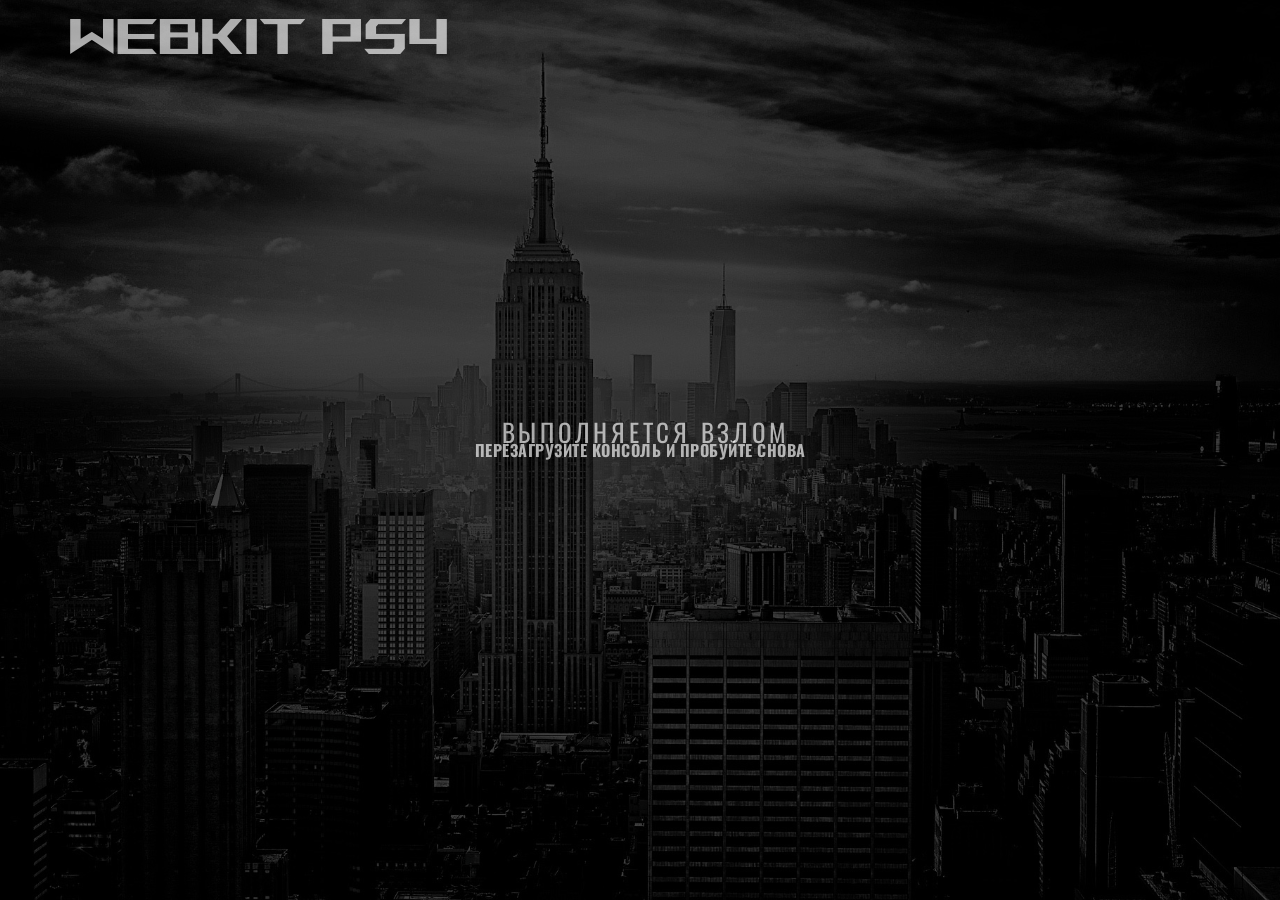
==== commit f9359a2c: "Add files via upload" ====
--- a/jb.html
+++ b/jb.html
@@ -16,7 +16,26 @@
         <link href="http://fonts.googleapis.com/css?family=Raleway:100,200,300,400,500,600,700,800,900%7CMontserrat:400,700%7COswald:300,400,700" rel="stylesheet" type="text/css">
         <!-- google fonts end -->
         <style>
-        #msg {
+
+      /* running: a spinner under the brand. jb.js sets body.done / body.fail / body.log. */
+      #spin {
+        position: fixed;
+        top: calc(50% + 20px);
+        left: 50%;
+        width: 46px;
+        height: 46px;
+        margin: -23px 0 0 -23px;
+        border: 4px solid #1e2732;
+        border-top-color: #7fd0a0;
+        border-radius: 50%;
+        animation: spin 0.9s linear infinite;
+      }
+      @keyframes spin {
+        to {
+          transform: rotate(360deg);
+        }
+      }
+      #msg {
         position: fixed;
         top: 50%;
         left: 0;
@@ -26,6 +45,69 @@
         font-size: 16px;
         letter-spacing: 0.5px;
         display: none;
+      }
+      #wrap {
+        padding: 0;
+      }
+      #state,
+      #out {
+        display: none;
+      }
+
+      body.done #spin {
+        display: none;
+      }
+      body.fail #spin {
+        display: none;
+      }
+      body.fail #msg {
+        display: block;
+      }
+
+      /* ?log=1 -- the full step log, styled like the landing. */
+      body.log #spin,
+      body.log #msg {
+        display: none;
+      }
+      body.log #wrap {
+        padding: 14px 18px;
+      }
+      body.log #state {
+        display: block;
+        font-size: 22px;
+        font-weight: 700;
+        margin: 0 0 8px;
+      }
+      body.log #out {
+        display: block;
+        white-space: pre-wrap;
+        font:
+          12px/1.45 Consolas,
+          monospace;
+        background: #11151b;
+        border: 1px solid #1e2732;
+        border-radius: 5px;
+        padding: 10px 12px;
+        height: calc(100vh - 141px);
+        overflow-y: auto;
+      }
+      .ok {
+        color: #7fd0a0;
+      }
+      .bad {
+        color: #d08a7f;
+      }
+      .warn {
+        color: #d8c07f;
+      }
+      .safe {
+        color: #7fd0a0;
+      }
+      .danger {
+        color: #d08a7f;
+      }
+      code {
+        color: #9fb3d0;
       }
         </style>
     </head>
@@ -68,12 +150,7 @@
 
 
 <div id="brand">
-<!-- scroll indicator start -->
-            <div class="scroll-indicator">
-                <div class="scroll-indicator-wrapper">
-                    <div class="scroll-line"></div>
-                </div>
-            </div><!-- scroll indicator end -->
+
 </div>
     <div id="spin"></div>
     <div id="msg">Перезагрузите консоль и пробуйте снова</div>
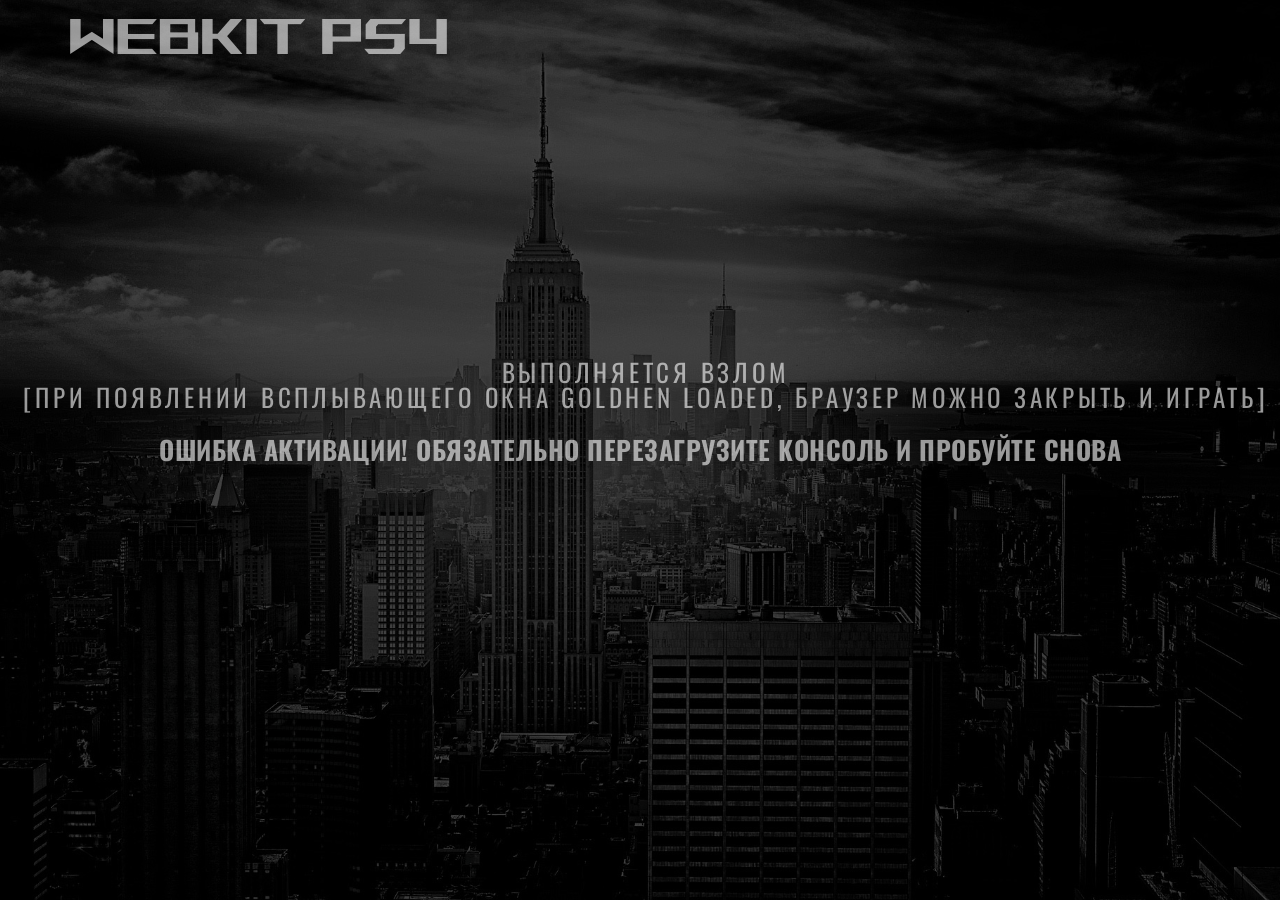
==== commit 18259cc4: "Add files via upload" ====
--- a/jb.html
+++ b/jb.html
@@ -42,7 +42,7 @@
         right: 0;
         transform: translateY(-50%);
         text-align: center;
-        font-size: 16px;
+        font-size: 26px;
         letter-spacing: 0.5px;
         display: none;
       }
@@ -140,20 +140,21 @@
                 <div class="center-block">
                     <!-- home subtitle start -->
                     <h2 class="home-page-title fadeIn-element">
-                        Выполняется Взлом 
+                        Выполняется Взлом <br>
+                        [При появлении всплывающего окна GoldHen loaded, браузер можно закрыть и играть]
                     </h2><!-- home subtitle end -->
                     <!-- divider start -->
                     <div class="inner-divider-half"></div><!-- divider end -->
                     <!-- home title start -->
                     <h1 class="home-page-title fadeIn-element">
-
+<br><br>
 
 
 <div id="brand">
 
 </div>
     <div id="spin"></div>
-    <div id="msg">Перезагрузите консоль и пробуйте снова</div>
+    <div id="msg">Ошибка Активации! Обязательно перезагрузите консоль и пробуйте снова</div>
     <div id="wrap">
       <div id="state"></div>
       <div id="out"></div>
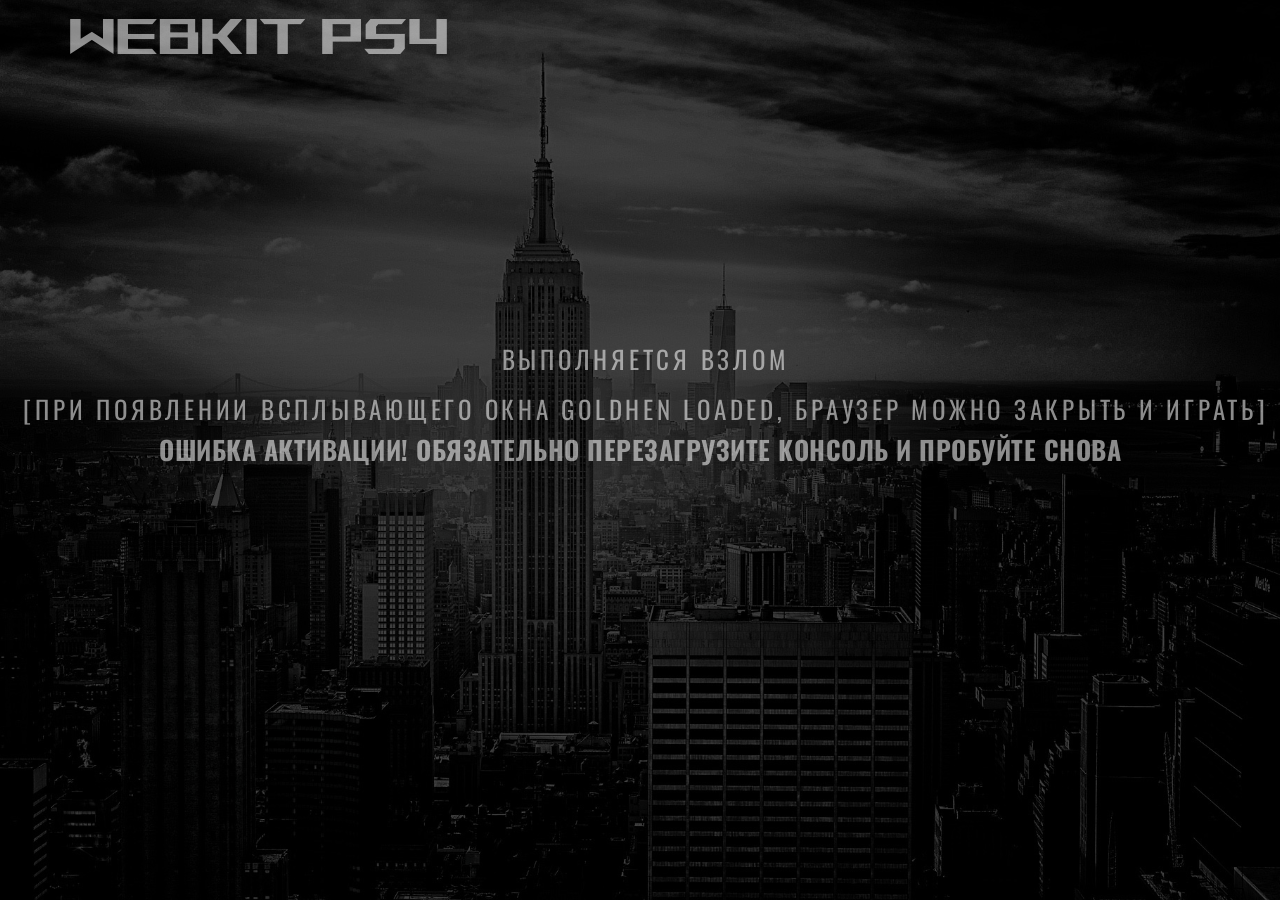
==== commit 063f484a: "Add files via upload" ====
--- a/jb.html
+++ b/jb.html
@@ -140,7 +140,7 @@
                 <div class="center-block">
                     <!-- home subtitle start -->
                     <h2 class="home-page-title fadeIn-element">
-                        Выполняется Взлом <br>
+                        Выполняется Взлом <br><br>
                         [При появлении всплывающего окна GoldHen loaded, браузер можно закрыть и играть]
                     </h2><!-- home subtitle end -->
                     <!-- divider start -->
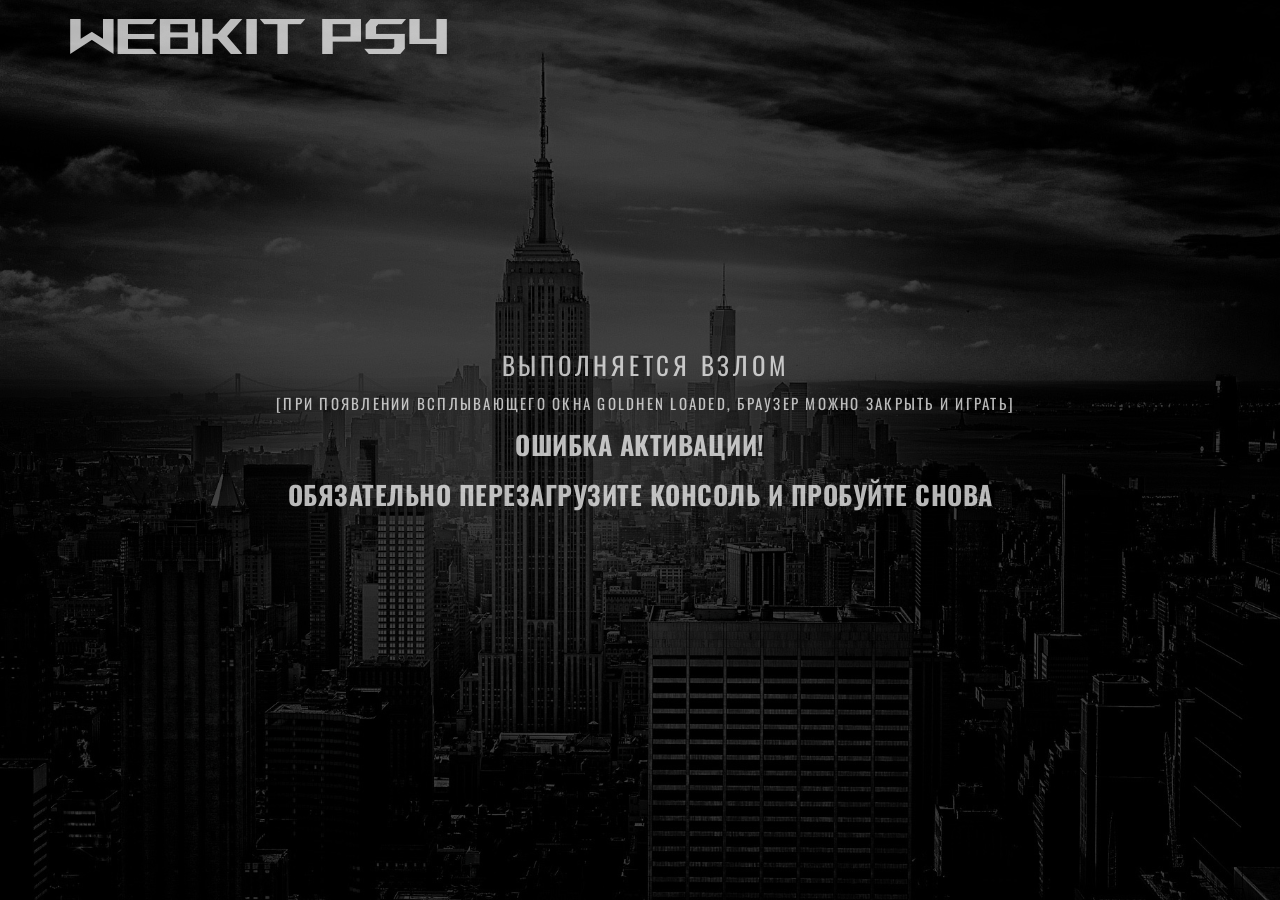
==== commit f3e34980: "Add files via upload" ====
--- a/jb.html
+++ b/jb.html
@@ -45,6 +45,7 @@
         font-size: 26px;
         letter-spacing: 0.5px;
         display: none;
+        margin: 20px 0 0 0;
       }
       #wrap {
         padding: 0;
@@ -140,9 +141,11 @@
                 <div class="center-block">
                     <!-- home subtitle start -->
                     <h2 class="home-page-title fadeIn-element">
-                        Выполняется Взлом <br><br>
-                        [При появлении всплывающего окна GoldHen loaded, браузер можно закрыть и играть]
+                        Выполняется Взлом 
                     </h2><!-- home subtitle end -->
+                    <h3 class="home-page-title fadeIn-element">
+                    [При появлении всплывающего окна GoldHen loaded, браузер можно закрыть и играть]
+                    </h3>
                     <!-- divider start -->
                     <div class="inner-divider-half"></div><!-- divider end -->
                     <!-- home title start -->
@@ -154,7 +157,7 @@
 
 </div>
     <div id="spin"></div>
-    <div id="msg">Ошибка Активации! Обязательно перезагрузите консоль и пробуйте снова</div>
+    <div id="msg">Ошибка Активации!<br> Обязательно перезагрузите консоль и пробуйте снова</div>
     <div id="wrap">
       <div id="state"></div>
       <div id="out"></div>
--- a/intro-css/style.css
+++ b/intro-css/style.css
@@ -1734,6 +1734,18 @@
 margin: -2px 0 0 11px;
 }
 
+h3.home-page-title {
+font-family: 'Oswald', sans-serif;
+font-style: normal;
+font-weight: 400;
+font-size: 15px;
+text-align: center;
+text-transform: uppercase;
+letter-spacing: 0.15em;
+color: #fff;
+margin: 15px 0 0 11px;
+}
+
 
 /* overlay */
 .overlay:before {
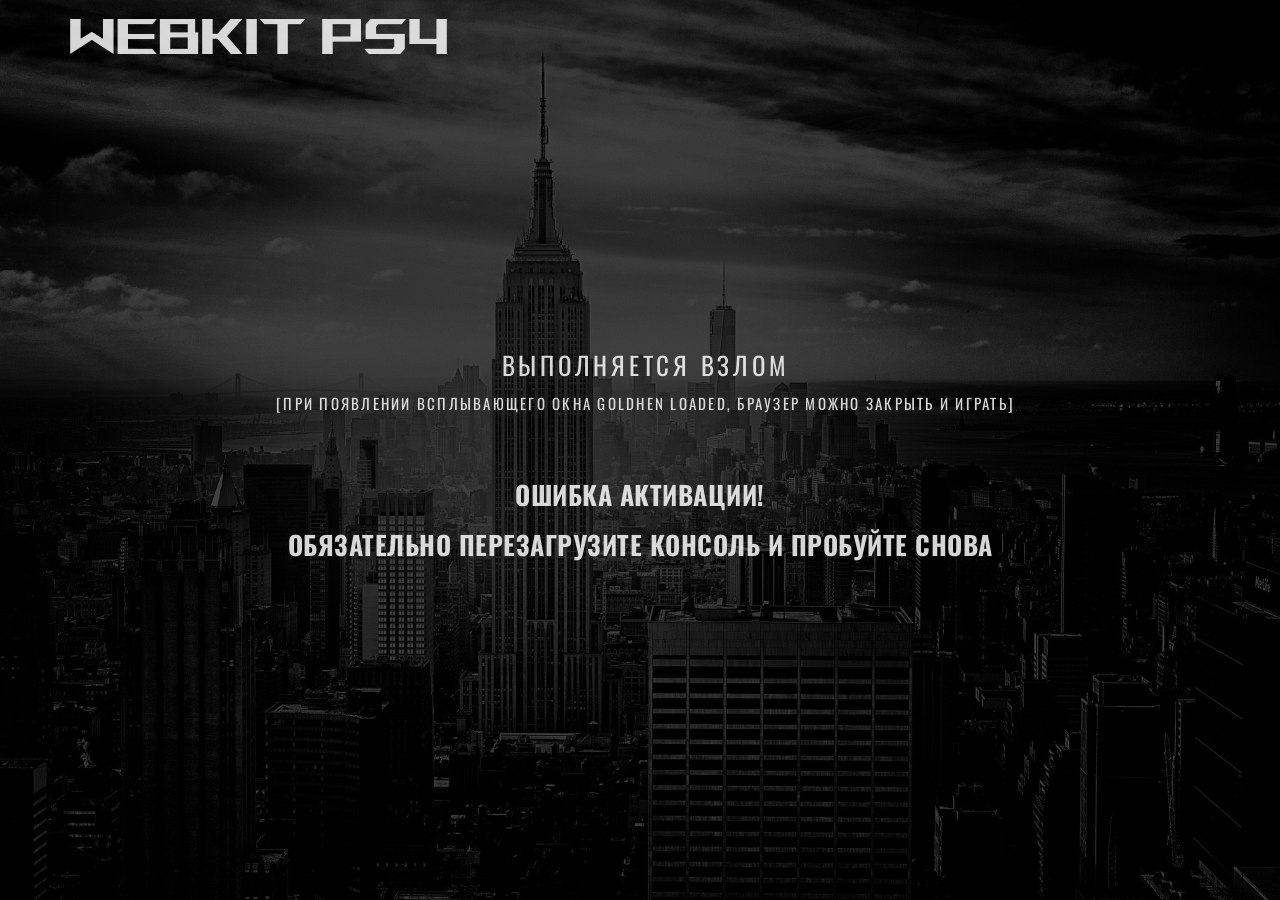
==== commit 429706ae: "Add files via upload" ====
--- a/jb.html
+++ b/jb.html
@@ -45,7 +45,7 @@
         font-size: 26px;
         letter-spacing: 0.5px;
         display: none;
-        margin: 20px 0 0 0;
+        margin: 70px 0 0 0;
       }
       #wrap {
         padding: 0;
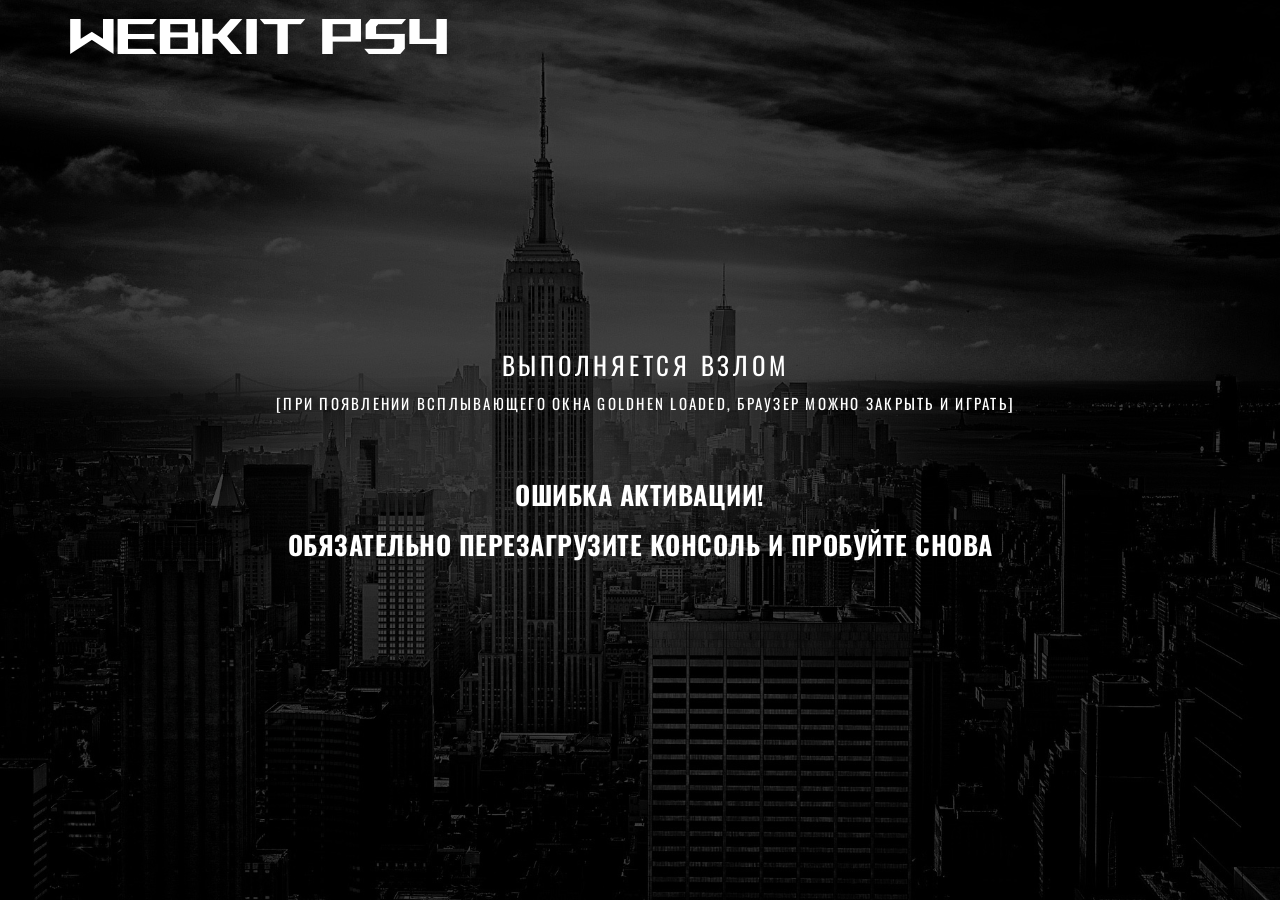
==== commit 586f18bf: "Add files via upload" ====
--- a/jb.html
+++ b/jb.html
@@ -180,11 +180,5 @@
         </div><!-- home end -->
 
        
-
-        <!-- scripts start --> 
-        <script src="intro-js/plugins.js">
-        </script> 
-        <script src="intro-js/intro.js">
-        </script><!-- scripts end -->
     </body>
 </html>
